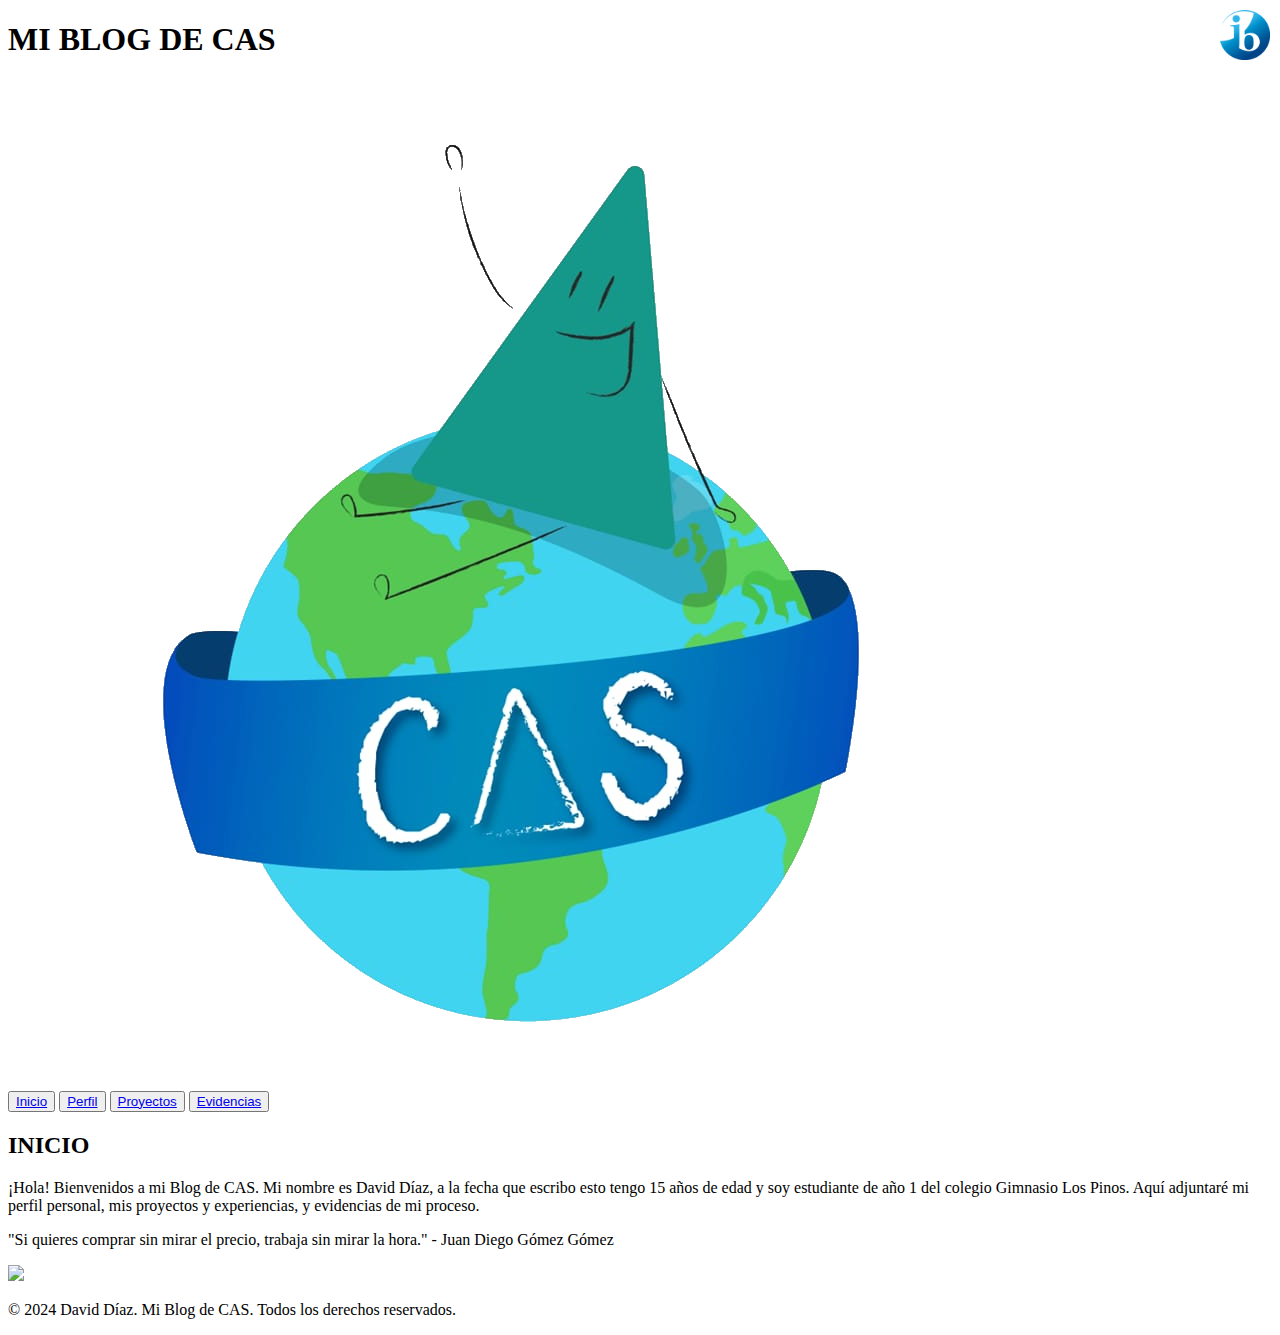
==== index.html @ c0aa52d6 "Update index.html" ====
<!DOCTYPE html>
<html lang="es">
<head>
    <meta charset="UTF-8">
    <meta name="viewport" content="width=device-width, initial-scale=1.0">
    <title>MI BLOG DE CAS - David Díaz</title>
    <link rel="stylesheet" href="styles.css">
</head>
<body>
    <header>
        <div class="encabezado-contenedor">
            <h1 class = "titulo">
                MI BLOG DE CAS
            </h1>
            
            <img src="Images/CAS_Logo.png" class="CAS_Logo" class="imagen_inicio">
        </div>
        
        <nav class="barra-navegacion">
            <button><a href="index.html" class="no-underline">Inicio</a></button>
            <button><a href="perfil.html" class="no-underline">Perfil</a></button>
            <button><a href="proyectos.html" class="no-underline">Proyectos</a></button>
            <button><a href="evidencias.html" class="no-underline">Evidencias</a></button>

        <img src="Images/IB_Logo.png" alt="Logo IB" style="height: 50px; position: absolute; right: 10px; top: 10px;">
        </nav>
    </header>
    <main>
        <section id="inicio" class="content-section">
            <h2>INICIO</h2>
            <div class="texto_inicio">
                <p>
                    ¡Hola! Bienvenidos a mi Blog de CAS.
                    Mi nombre es David Díaz, a la fecha que escribo esto tengo 15 años de edad y soy estudiante de año 1 del colegio Gimnasio Los Pinos. 
                    Aquí adjuntaré mi perfil personal, mis proyectos y experiencias, y evidencias de mi proceso.
                </p>
                <p>
                    "Si quieres comprar sin mirar el precio, trabaja sin mirar la hora." - Juan Diego Gómez Gómez
                </p>
            </div>

            <img src="https://img.freepik.com/fotos-premium/toma-inspiradora-excursionista-parado-cima-montana-ia-generativa_705708-6691.jpg" class="imagen_inicio">
        </section>
    </main>
    <footer>
        <p>&copy; 2024 David Díaz. Mi Blog de CAS. Todos los derechos reservados.</p>
    </footer>

    <script src="scripts.js"></script>
</body>
</html>
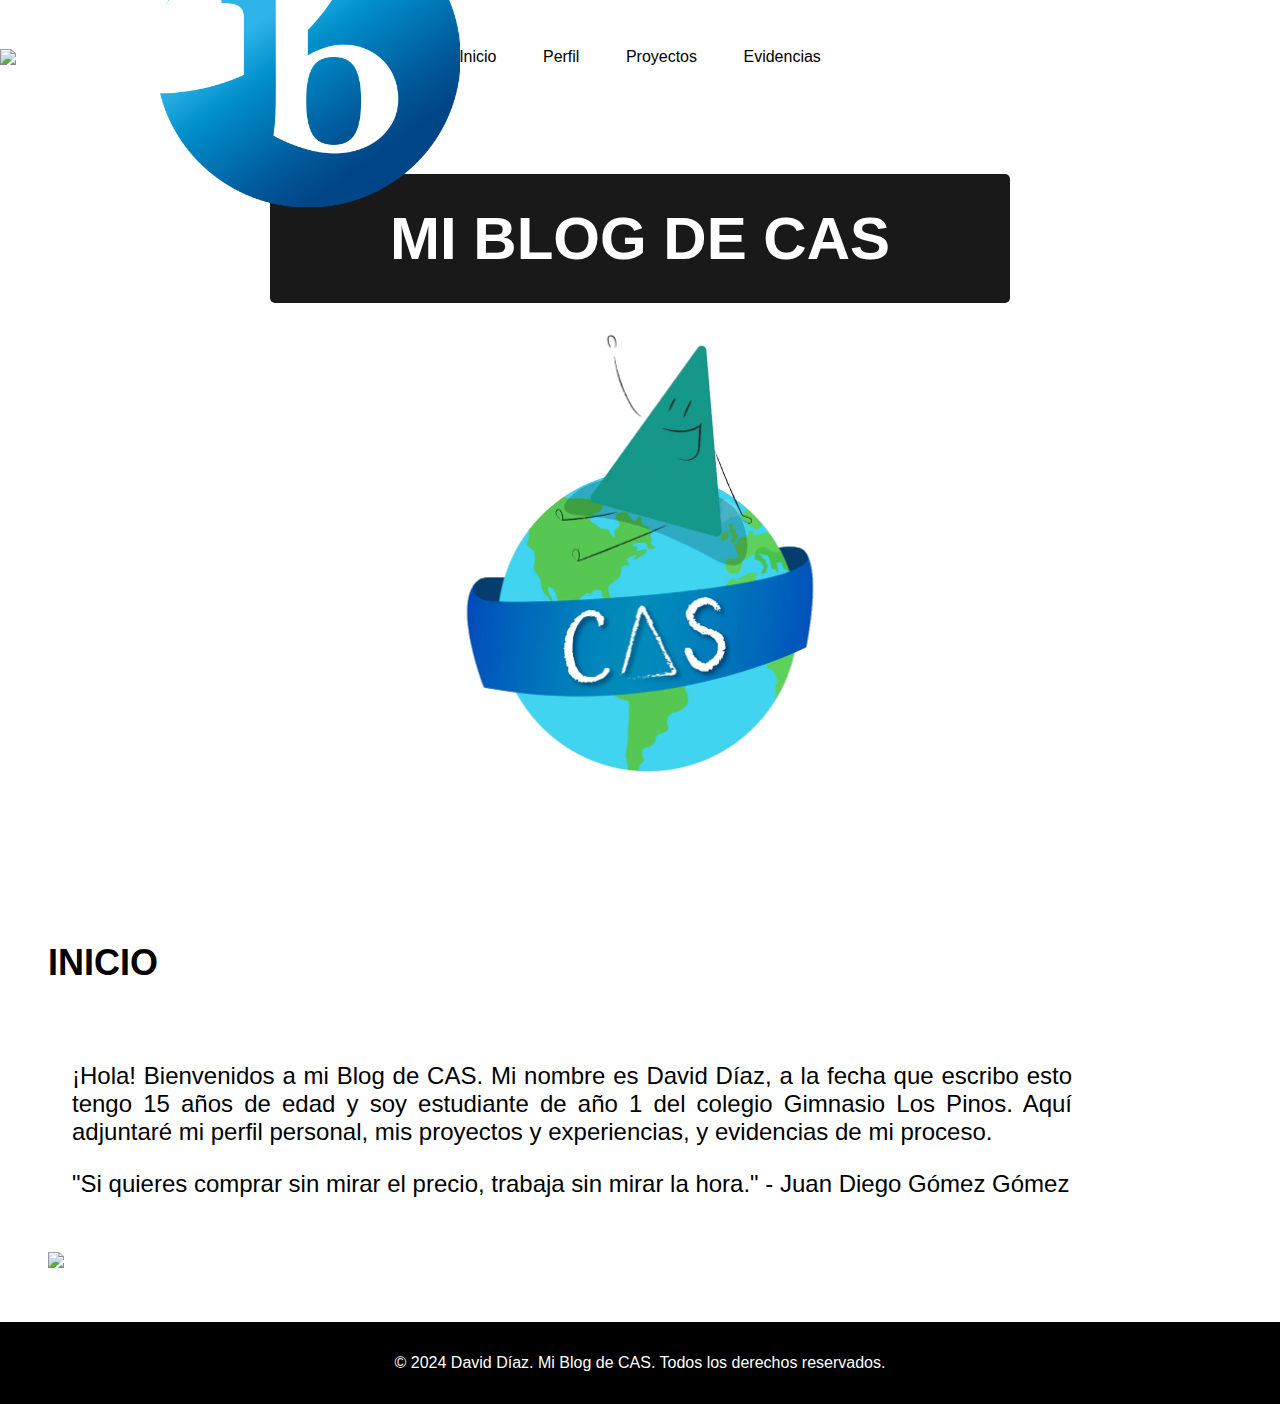
==== commit bfcadb8c: "Add files via upload" ====
--- a/index.html
+++ b/index.html
@@ -8,6 +8,15 @@
 </head>
 <body>
     <header>
+        <nav class="barra-navegacion">
+            <img src="Images/GLP_Logo.png" class="GLP_Logo">
+            <img src="Images/IB_Logo.png" class="IB_Logo">
+
+            <button><a href="index.html" class="no-underline">Inicio</a></button>
+            <button><a href="perfil.html" class="no-underline">Perfil</a></button>
+            <button><a href="proyectos.html" class="no-underline">Proyectos</a></button>
+            <button><a href="evidencias.html" class="no-underline">Evidencias</a></button>
+        </nav>
         <div class="encabezado-contenedor">
             <h1 class = "titulo">
                 MI BLOG DE CAS
@@ -15,20 +24,11 @@
             
             <img src="Images/CAS_Logo.png" class="CAS_Logo" class="imagen_inicio">
         </div>
-        
-        <nav class="barra-navegacion">
-            <button><a href="index.html" class="no-underline">Inicio</a></button>
-            <button><a href="perfil.html" class="no-underline">Perfil</a></button>
-            <button><a href="proyectos.html" class="no-underline">Proyectos</a></button>
-            <button><a href="evidencias.html" class="no-underline">Evidencias</a></button>
-
-        <img src="Images/IB_Logo.png" alt="Logo IB" style="height: 50px; position: absolute; right: 10px; top: 10px;">
-        </nav>
     </header>
     <main>
         <section id="inicio" class="content-section">
             <h2>INICIO</h2>
-            <div class="texto_inicio">
+            <div class="texto_main">
                 <p>
                     ¡Hola! Bienvenidos a mi Blog de CAS.
                     Mi nombre es David Díaz, a la fecha que escribo esto tengo 15 años de edad y soy estudiante de año 1 del colegio Gimnasio Los Pinos. 
@@ -39,7 +39,7 @@
                 </p>
             </div>
 
-            <img src="https://img.freepik.com/fotos-premium/toma-inspiradora-excursionista-parado-cima-montana-ia-generativa_705708-6691.jpg" class="imagen_inicio">
+            <img src="https://img.freepik.com/fotos-premium/toma-inspiradora-excursionista-parado-cima-montana-ia-generativa_705708-6691.jpg" class="imagen_main">
         </section>
     </main>
     <footer>
@@ -48,4 +48,4 @@
 
     <script src="scripts.js"></script>
 </body>
-</html>
+</html>--- a/styles.css
+++ b/styles.css
@@ -0,0 +1,217 @@
+body {
+    font-family: Arial, sans-serif;
+    margin: 0;
+    padding: 0;
+    background-color: white;
+}
+
+main {
+    display: flex;
+    flex-direction: column;
+    padding: 2em;
+    color: black;
+    font-size: 24px; /* Aumenta el tamaño del texto */
+}
+
+/* Estilos para el encabezado */
+header {
+    position: relative; /* Permitir posicionamiento relativo */
+}
+
+/* Estilos para el contenedor del título */
+.titulo {
+    background-color: rgba(0, 0, 0, 0.9); /* Fondo negro semi-transparente */
+    padding: 0.5em 2em;
+    border-radius: 5px; /* Bordes redondeados */
+    color: #fff; /* Color del texto */
+    margin: 0 auto; /* Centra el elemento */
+}
+
+.encabezado-contenedor {
+    background-image: url('https://static.invenglobal.com/upload/image/2020/08/13/o1597361719998783.jpeg'); /* Reemplazar con tu imagen */
+    background-size: cover;
+    background-position: bottom;
+    color: #fff;
+    text-align: center;
+    padding: 5em 0;
+    height: 50vh; /* Ajusta esta altura según sea necesario */
+    font-size: 30px;
+    display: flex;
+    flex-direction: column;
+    justify-content: center;
+}
+
+.GLP_Logo {
+    width: 150px; /* El doble del ancho estándar */
+    position: absolute; /* Posicionamiento absoluto */
+    top: 50%; /* Centrado verticalmente */
+    left: 0; /* Alineado completamente a la izquierda */
+    transform: translateY(-50%); /* Desplazamiento vertical para centrar exactamente */
+}
+
+.IB_Logo {
+    width: 300px; /* El doble del ancho estándar */
+    position: absolute; /* Posicionamiento absoluto */
+    top: 50%; /* Centrado verticalmente */
+    left: 160px; /* Alineado completamente a la izquierda */
+    transform: translateY(-50%); /* Desplazamiento vertical para centrar exactamente */
+}
+
+.CAS_Logo {
+    width: 100%;
+    max-width: 500px;
+    height: auto;
+    margin-left: auto;
+    margin-right: auto;
+}
+
+.texto_main {
+    margin: 0;
+    padding: 1em;
+    text-align: justify;
+    max-width: 1000px;
+}
+
+.imagen_main {
+    width: 50%;
+    height: auto;
+    max-width: 50%;
+}
+
+.no-underline {
+    text-decoration: none;
+    color: inherit
+}
+
+/* Estilos para la barra de navegación */
+nav.barra-navegacion {
+    background-color: white; /* Fondo semi-transparente */
+    padding: 2.5em 0;
+    position: relative; /* Posicionamiento absoluto */
+    width: 100%; /* Ancho completo */
+    text-align: center; /* Centrar los botones */
+}
+
+/* Estilos específicos para los botones de navegación */
+nav.barra-navegacion button {
+    background-color: rgb(255, 255, 255);
+    color: black;
+    border: none;
+    padding: 0.5em 1em;
+    cursor: pointer;
+    font-size: 1em;
+    margin: 0 5px; /* Espacio entre botones */
+}
+
+nav.barra-navegacion button:hover {
+    border-bottom: 1px solid black; /* Añade una línea debajo */
+}
+
+footer {
+    background-color: black; /* Fondo semi-transparente */
+    color: white;
+    padding: 1em 0;
+    position: relative; /* Posicionamiento absoluto */
+    bottom: 0; /* Al fondo del encabezado */
+    width: 100%; /* Ancho completo */
+    text-align: center; /* Centrar los botones */
+}
+
+/* Media Queries para dispositivos móviles */
+@media (max-width: 768px) {
+    main {
+        padding: 1em;
+        font-size: 20px; /* Reduce el tamaño del texto */
+    }
+
+    .encabezado-contenedor {
+        padding: 3em 0;
+        height: 40vh;
+        font-size: 24px;
+    }
+
+    .titulo {
+        padding: 0.5em 1em;
+        font-size: 1.5em;
+    }
+
+    .CAS_Logo {
+        width: 80%;
+        height: auto;
+        max-width: 300px;
+    }
+
+    .texto_main {
+        padding: 0.5em;
+        font-size: 18px;
+    }
+
+    .imagen_main {
+        width: 100%;
+        max-width: 100%;
+    }
+
+    .GLP_Logo, .IB_Logo {
+        width: 100px; /* Ajuste para tabletas */
+    }
+
+    .IB_Logo {
+        left: 110px;
+    }
+
+    nav.barra-navegacion button {
+        padding: 0.5em;
+        font-size: 0.9em;
+    }
+}
+
+@media (max-width: 480px) {
+    main {
+        padding: 0.5em;
+        font-size: 18px;
+    }
+
+    .encabezado-contenedor {
+        padding: 2em 0;
+        height: 30vh;
+        font-size: 20px;
+    }
+
+    .titulo {
+        padding: 0.5em;
+        font-size: 1.2em;
+    }
+
+    .CAS_Logo {
+        width: 100%;
+        height: auto;
+        max-width: 250px;
+    }
+
+    .texto_main {
+        padding: 0.5em;
+        font-size: 16px;
+    }
+
+    .imagen_main {
+        width: 100%;
+        max-width: 100%;
+    }
+
+    .GLP_Logo, .IB_Logo {
+        width: 50px; /* Ajuste para móviles */
+    }
+
+    .IB_Logo {
+        left: 50px
+    }
+
+    nav.barra-navegacion button {
+        padding: 0.5em;
+        font-size: 0.8em;
+    }
+
+    footer {
+        font-size: 14px;
+    }
+}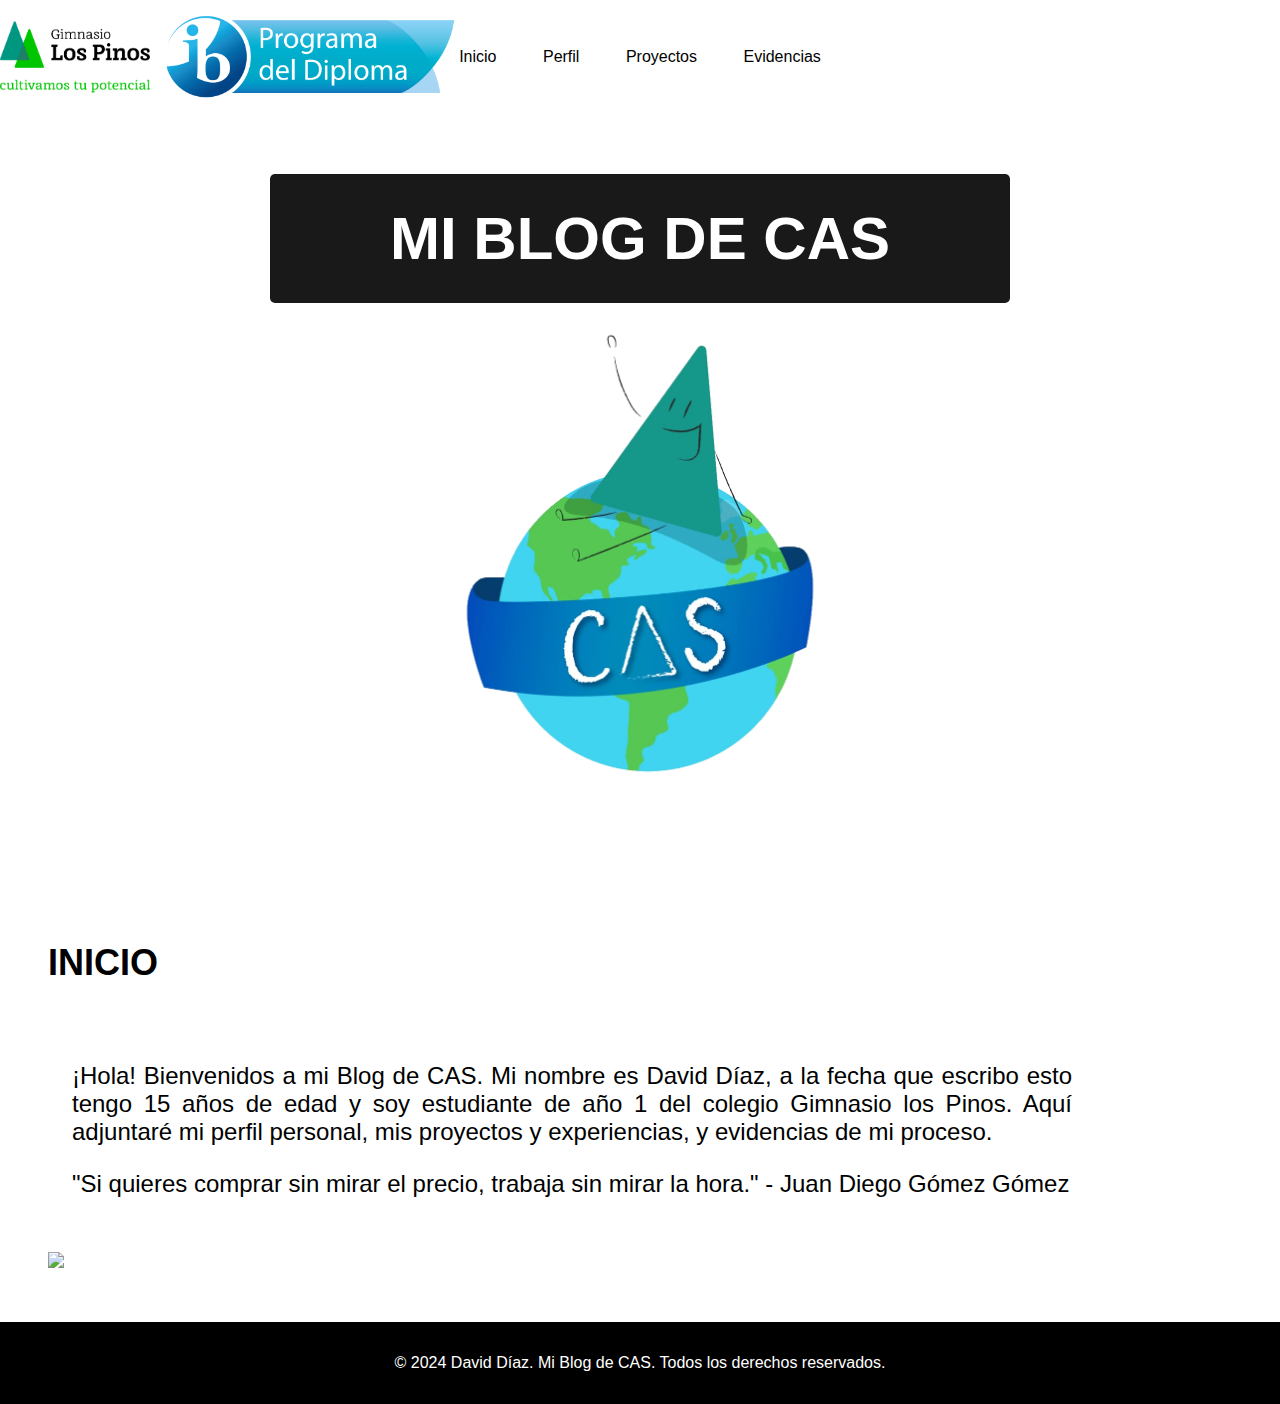
==== commit 80e3adb8: "Update index.html" ====
--- a/index.html
+++ b/index.html
@@ -4,6 +4,7 @@
     <meta charset="UTF-8">
     <meta name="viewport" content="width=device-width, initial-scale=1.0">
     <title>MI BLOG DE CAS - David Díaz</title>
+    <link rel="icon" href="Images/Github_Icon.png">
     <link rel="stylesheet" href="styles.css">
 </head>
 <body>
@@ -31,7 +32,7 @@
             <div class="texto_main">
                 <p>
                     ¡Hola! Bienvenidos a mi Blog de CAS.
-                    Mi nombre es David Díaz, a la fecha que escribo esto tengo 15 años de edad y soy estudiante de año 1 del colegio Gimnasio Los Pinos. 
+                    Mi nombre es David Díaz, a la fecha que escribo esto tengo 15 años de edad y soy estudiante de año 1 del colegio Gimnasio los Pinos.
                     Aquí adjuntaré mi perfil personal, mis proyectos y experiencias, y evidencias de mi proceso.
                 </p>
                 <p>
@@ -48,4 +49,4 @@
 
     <script src="scripts.js"></script>
 </body>
-</html>+</html>
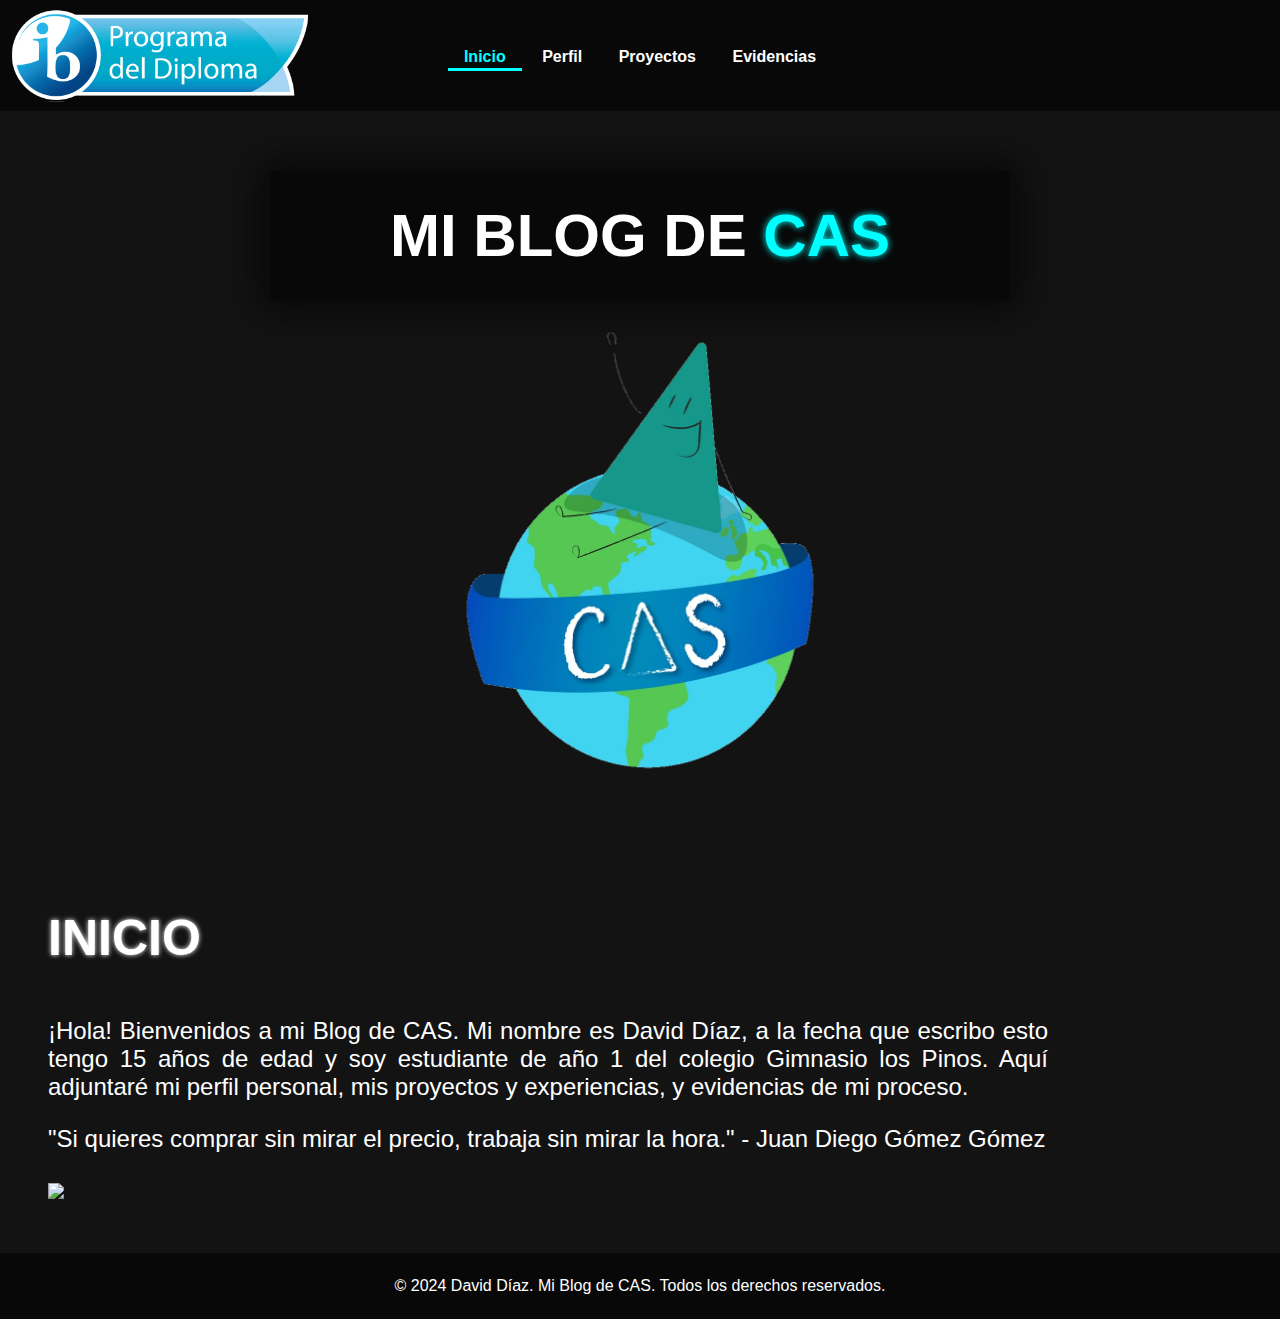
==== commit 9110578f: "Add files via upload" ====
--- a/index.html
+++ b/index.html
@@ -3,24 +3,23 @@
 <head>
     <meta charset="UTF-8">
     <meta name="viewport" content="width=device-width, initial-scale=1.0">
-    <title>MI BLOG DE CAS - David Díaz</title>
+    <title>Inicio</title>
     <link rel="icon" href="Images/Github_Icon.png">
     <link rel="stylesheet" href="styles.css">
 </head>
 <body>
     <header>
         <nav class="barra-navegacion">
-            <img src="Images/GLP_Logo.png" class="GLP_Logo">
             <img src="Images/IB_Logo.png" class="IB_Logo">
 
-            <button><a href="index.html" class="no-underline">Inicio</a></button>
-            <button><a href="perfil.html" class="no-underline">Perfil</a></button>
-            <button><a href="proyectos.html" class="no-underline">Proyectos</a></button>
-            <button><a href="evidencias.html" class="no-underline">Evidencias</a></button>
+            <button><a page="index.html" class="no-underline">Inicio</a></button>
+            <button><a page="perfil.html" class="no-underline">Perfil</a></button>
+            <button><a page="proyectos.html" class="no-underline">Proyectos</a></button>
+            <button><a page="evidencias.html" class="no-underline">Evidencias</a></button>
         </nav>
         <div class="encabezado-contenedor">
             <h1 class = "titulo">
-                MI BLOG DE CAS
+                MI BLOG DE <span>CAS</span>
             </h1>
             
             <img src="Images/CAS_Logo.png" class="CAS_Logo" class="imagen_inicio">
@@ -28,7 +27,7 @@
     </header>
     <main>
         <section id="inicio" class="content-section">
-            <h2>INICIO</h2>
+            <h2 class="subtitle_main">INICIO</h2>
             <div class="texto_main">
                 <p>
                     ¡Hola! Bienvenidos a mi Blog de CAS.
@@ -49,4 +48,4 @@
 
     <script src="scripts.js"></script>
 </body>
-</html>
+</html>--- a/styles.css
+++ b/styles.css
@@ -1,60 +1,71 @@
+* {
+    font-family: "Poppins", sans-serif;
+}
+
+:root {
+    --bg-color: #080808;
+    --second-bg-color: #131313;
+    --text-color: white;
+}
+
 body {
-    font-family: Arial, sans-serif;
     margin: 0;
     padding: 0;
-    background-color: white;
+    background-color: var(--second-bg-color)
 }
 
 main {
     display: flex;
     flex-direction: column;
     padding: 2em;
-    color: black;
-    font-size: 24px; /* Aumenta el tamaño del texto */
-}
-
-/* Estilos para el encabezado */
+    color: var(--text-color);
+    font-size: 24px;
+}
+
 header {
-    position: relative; /* Permitir posicionamiento relativo */
-}
-
-/* Estilos para el contenedor del título */
+    position: relative;
+}
+
 .titulo {
-    background-color: rgba(0, 0, 0, 0.9); /* Fondo negro semi-transparente */
+    background-color: var(--bg-color);
     padding: 0.5em 2em;
     border-radius: 5px; /* Bordes redondeados */
-    color: #fff; /* Color del texto */
-    margin: 0 auto; /* Centra el elemento */
+    color: var(--text-color);
+    margin: 0 auto;
+    box-shadow: 0 0 35px 10px var(--bg-color);
+    transition: .3s ease;
+    cursor: default;
+}
+
+.titulo:hover {
+    transform: scale(1.1)
+}
+
+.titulo span {
+    color: cyan;
+    text-shadow: 0 0 7px cyan;
 }
 
 .encabezado-contenedor {
-    background-image: url('https://static.invenglobal.com/upload/image/2020/08/13/o1597361719998783.jpeg'); /* Reemplazar con tu imagen */
+    background-image: url("https://static.invenglobal.com/upload/image/2020/08/13/o1597361719998783.jpeg");
     background-size: cover;
     background-position: bottom;
     color: #fff;
     text-align: center;
     padding: 5em 0;
-    height: 50vh; /* Ajusta esta altura según sea necesario */
+    height: 50vh;
     font-size: 30px;
     display: flex;
     flex-direction: column;
     justify-content: center;
 }
 
-.GLP_Logo {
-    width: 150px; /* El doble del ancho estándar */
-    position: absolute; /* Posicionamiento absoluto */
-    top: 50%; /* Centrado verticalmente */
-    left: 0; /* Alineado completamente a la izquierda */
-    transform: translateY(-50%); /* Desplazamiento vertical para centrar exactamente */
-}
-
 .IB_Logo {
-    width: 300px; /* El doble del ancho estándar */
-    position: absolute; /* Posicionamiento absoluto */
-    top: 50%; /* Centrado verticalmente */
-    left: 160px; /* Alineado completamente a la izquierda */
-    transform: translateY(-50%); /* Desplazamiento vertical para centrar exactamente */
+    width: 300px;
+    position: absolute;
+    top: 50%;
+    left: 10px;
+    transform: translateY(-50%);
 }
 
 .CAS_Logo {
@@ -63,11 +74,22 @@
     height: auto;
     margin-left: auto;
     margin-right: auto;
+    transition: .3s ease;
+}
+
+.CAS_Logo:hover {
+    transform: scale(1.1);
+}
+
+.subtitle_main {
+    font-size: 50px;
+    font-weight: 600;
+    text-shadow: 0 0 5px white;
+    margin: 0;
+    margin-bottom: 50px;
 }
 
 .texto_main {
-    margin: 0;
-    padding: 1em;
     text-align: justify;
     max-width: 1000px;
 }
@@ -78,50 +100,58 @@
     max-width: 50%;
 }
 
-.no-underline {
+@keyframes fadeIn {
+    from { opacity: 0; }
+    to { opacity: 1; }
+}
+
+.fade-in {
+    animation: fadeIn 1s ease-out forwards;
+}
+
+nav.barra-navegacion {
+    background-color: var(--bg-color);
+    padding: 2.5em 0;
+    position: relative;
+    width: 100%;
+    text-align: center;
     text-decoration: none;
-    color: inherit
-}
-
-/* Estilos para la barra de navegación */
-nav.barra-navegacion {
-    background-color: white; /* Fondo semi-transparente */
-    padding: 2.5em 0;
-    position: relative; /* Posicionamiento absoluto */
-    width: 100%; /* Ancho completo */
-    text-align: center; /* Centrar los botones */
-}
-
-/* Estilos específicos para los botones de navegación */
+}
+
 nav.barra-navegacion button {
-    background-color: rgb(255, 255, 255);
-    color: black;
+    background-color: var(--bg-color);
+    color: var(--text-color);
     border: none;
-    padding: 0.5em 1em;
+    padding: 0.5em 1em 0.1em 1em;
     cursor: pointer;
+    font-weight: 600;
     font-size: 1em;
-    margin: 0 5px; /* Espacio entre botones */
-}
-
-nav.barra-navegacion button:hover {
-    border-bottom: 1px solid black; /* Añade una línea debajo */
+    margin-left: 0 5px;
+    border-bottom: 3px solid transparent;
+    transition: .5s ease;
+}
+
+nav.barra-navegacion button:hover,
+nav.barra-navegacion button.active {
+    color: cyan;
+    border-bottom: 3px solid cyan;
 }
 
 footer {
-    background-color: black; /* Fondo semi-transparente */
+    background-color: #080808;
     color: white;
-    padding: 1em 0;
-    position: relative; /* Posicionamiento absoluto */
-    bottom: 0; /* Al fondo del encabezado */
-    width: 100%; /* Ancho completo */
-    text-align: center; /* Centrar los botones */
+    padding: 0.5em 0;
+    position: relative;
+    bottom: 0;
+    width: 100%;
+    text-align: center;
 }
 
 /* Media Queries para dispositivos móviles */
-@media (max-width: 768px) {
+@media (max-width: 1263px) {
     main {
         padding: 1em;
-        font-size: 20px; /* Reduce el tamaño del texto */
+        font-size: 20px;
     }
 
     .encabezado-contenedor {
@@ -152,7 +182,7 @@
     }
 
     .GLP_Logo, .IB_Logo {
-        width: 100px; /* Ajuste para tabletas */
+        width: 100px;
     }
 
     .IB_Logo {
@@ -163,9 +193,13 @@
         padding: 0.5em;
         font-size: 0.9em;
     }
-}
-
-@media (max-width: 480px) {
+
+    nav.barra-navegacion button:hover {
+        border-bottom: none;
+    }
+}
+
+@media (max-width: 716px) {
     main {
         padding: 0.5em;
         font-size: 18px;
@@ -199,7 +233,7 @@
     }
 
     .GLP_Logo, .IB_Logo {
-        width: 50px; /* Ajuste para móviles */
+        width: 50px;
     }
 
     .IB_Logo {
@@ -214,4 +248,10 @@
     footer {
         font-size: 14px;
     }
+}
+
+@media (max-width: 471px) {
+    .GLP_Logo, .IB_Logo {
+        display: none;
+    }
 }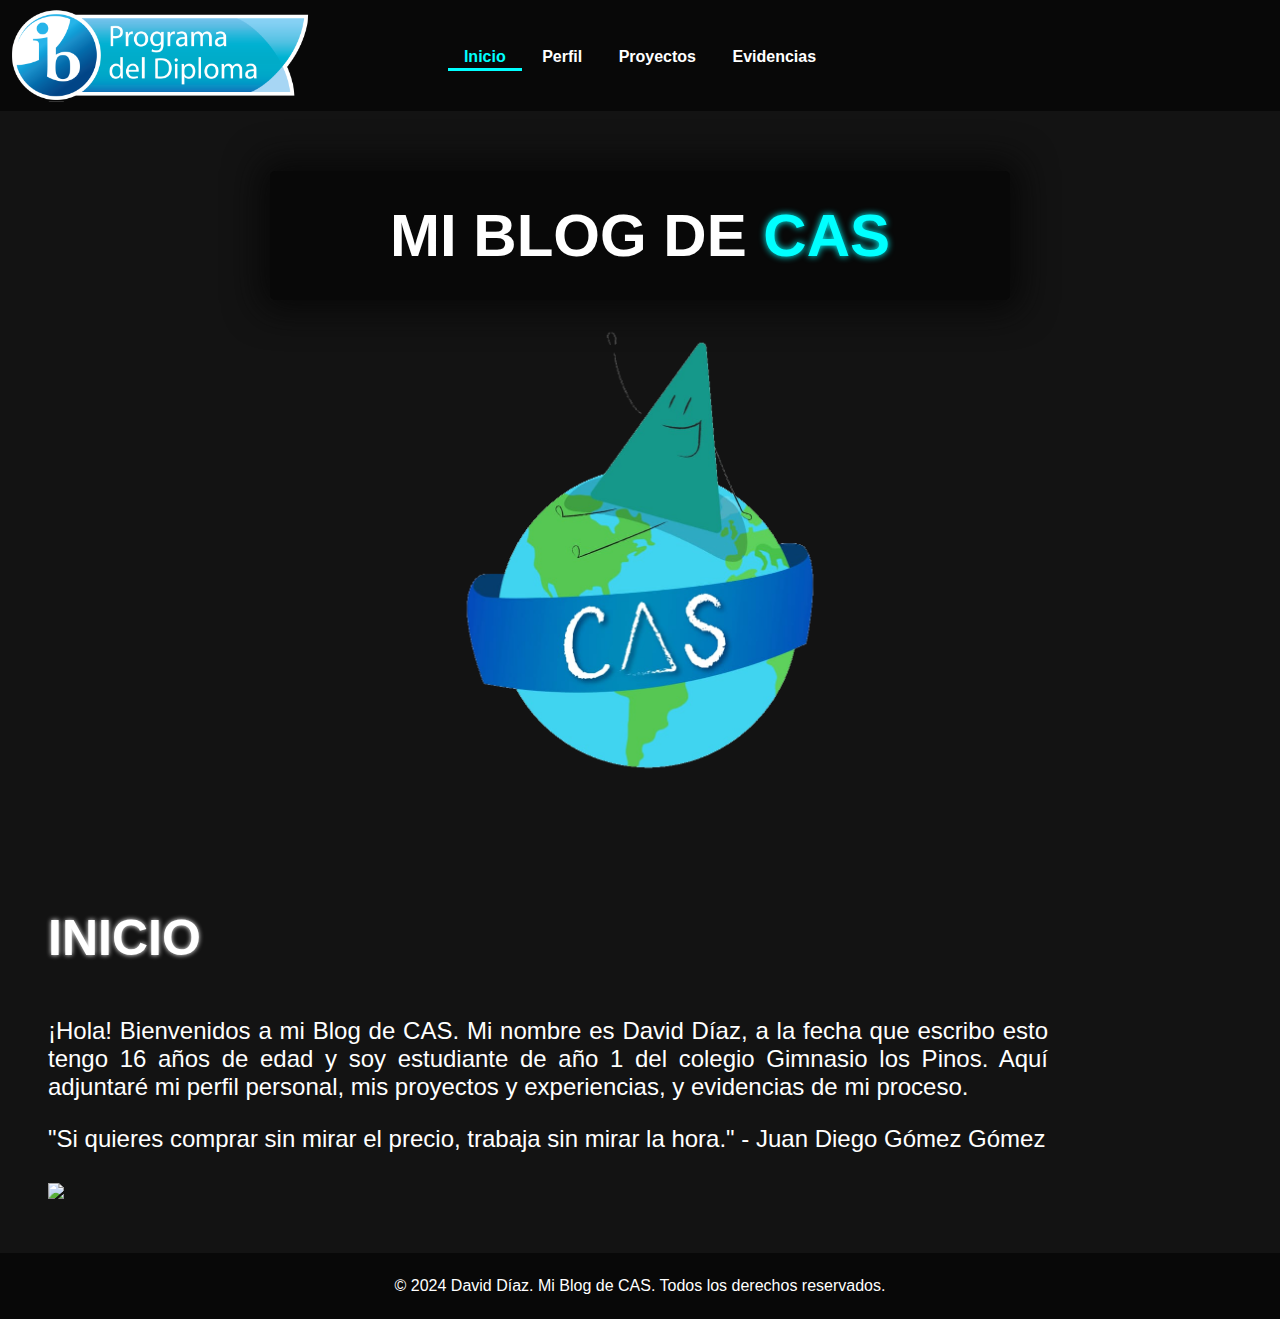
==== commit 95035d0a: "Update index.html" ====
--- a/index.html
+++ b/index.html
@@ -4,7 +4,7 @@
     <meta charset="UTF-8">
     <meta name="viewport" content="width=device-width, initial-scale=1.0">
     <title>Inicio</title>
-    <link rel="icon" href="Images/Github_Icon.png">
+    <link rel="icon" href="Images/GitHub_Icon.ico">
     <link rel="stylesheet" href="styles.css">
 </head>
 <body>
@@ -31,7 +31,7 @@
             <div class="texto_main">
                 <p>
                     ¡Hola! Bienvenidos a mi Blog de CAS.
-                    Mi nombre es David Díaz, a la fecha que escribo esto tengo 15 años de edad y soy estudiante de año 1 del colegio Gimnasio los Pinos.
+                    Mi nombre es David Díaz, a la fecha que escribo esto tengo 16 años de edad y soy estudiante de año 1 del colegio Gimnasio los Pinos.
                     Aquí adjuntaré mi perfil personal, mis proyectos y experiencias, y evidencias de mi proceso.
                 </p>
                 <p>
@@ -48,4 +48,4 @@
 
     <script src="scripts.js"></script>
 </body>
-</html>+</html>
